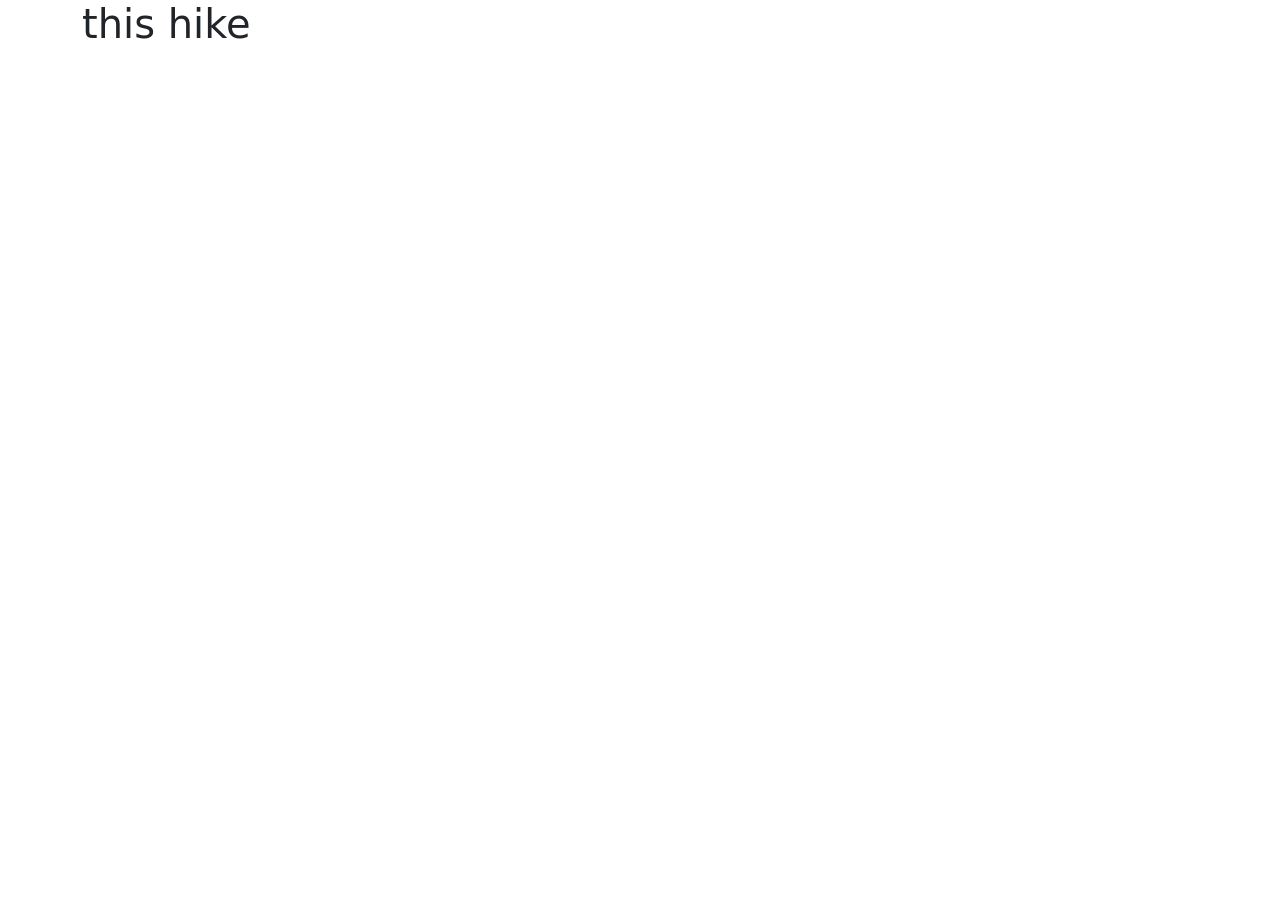
==== eachHike.html @ 0f2a2239 "demo9 e" ====
<!DOCTYPE html>
<html lang="en">

<head>
    <title>My BCIT Project</title>
    <meta name="comp1800 template" content="My 1800 App">

    <!------------------------>
    <!-- Required meta tags -->
    <!------------------------>
    <meta charset="utf-8">
    <meta name="viewport" content="width=device-width, initial-scale=1">

    <!------------------------------------------>
    <!-- Bootstrap Library CSS JS CDN go here -->
    <!------------------------------------------>
    <link href="https://cdn.jsdelivr.net/npm/bootstrap@5.3.2/dist/css/bootstrap.min.css" rel="stylesheet"
        integrity="sha384-T3c6CoIi6uLrA9TneNEoa7RxnatzjcDSCmG1MXxSR1GAsXEV/Dwwykc2MPK8M2HN" crossorigin="anonymous">
    <script src="https://cdn.jsdelivr.net/npm/bootstrap@5.3.2/dist/js/bootstrap.bundle.min.js"
        integrity="sha384-C6RzsynM9kWDrMNeT87bh95OGNyZPhcTNXj1NW7RuBCsyN/o0jlpcV8Qyq46cDfL" crossorigin="anonymous">
    </script>

    <!-------------------------------------------------------->
    <!-- Firebase 8 Library related CSS, JS, JQuery go here -->
    <!-------------------------------------------------------->
    <script src="https://ajax.googleapis.com/ajax/libs/jquery/3.5.1/jquery.min.js"></script>
    <script src="https://www.gstatic.com/firebasejs/8.10.0/firebase-app.js"></script>
    <script src="https://www.gstatic.com/firebasejs/8.10.0/firebase-firestore.js"></script>
    <script src="https://www.gstatic.com/firebasejs/8.10.0/firebase-auth.js"></script>
    <script src="https://www.gstatic.com/firebasejs/ui/4.8.1/firebase-ui-auth.js"></script>
    <link type="text/css" rel="stylesheet" href="https://www.gstatic.com/firebasejs/ui/4.8.1/firebase-ui-auth.css" />

    <!-------------------------------------------->
    <!-- Other libraries and styles of your own -->
    <!-------------------------------------------->
    <!-- <link href="https://fonts.googleapis.com/icon?family=Material+Icons" rel="stylesheet"> -->
    <!-- <link rel="stylesheet" href="./styles/style.css"> -->

</head>

<body>
    <!------------------------------>
    <!-- Your HTML Layout go here -->
    <!------------------------------>

    <!-- our own navbar goes here -->
    <nav id="navbarPlaceholder"></nav>

    <!-- the body of your page goes here -->
    <div class="container">
      <h1><span id="hikeName"> this hike</span></h1>
      <img class="hike-img responsive" src=""/>
      <div id="details-go-here"></div>
    </div>

    <!-- our own footer goes here-->
    <nav id="footerPlaceholder"></nav>

    <!---------------------------------------------->
    <!-- Your own JavaScript functions go here    -->
    <!---------------------------------------------->
    <script src="./scripts/firebaseAPI_TEAM99.js"></script>
    <script src="./scripts/skeleton.js"></script>
    <script src="./scripts/main.js"></script>
    <script src="./scripts/eachHike.js"></script>
    <script src="./scripts/script.js"></script>

</body>

</html>
---- styles/style.css ----
/*-------------------------------------
 * customize material design icon sizes 
 *-------------------------------------
 */

.material-icons.md-18 { font-size: 18px; }
.material-icons.md-24 { font-size: 24px; }
.material-icons.md-36 { font-size: 36px; }
.material-icons.md-48 { font-size: 48px; }

.responsive {
  width: 100%;
  height: auto;
}
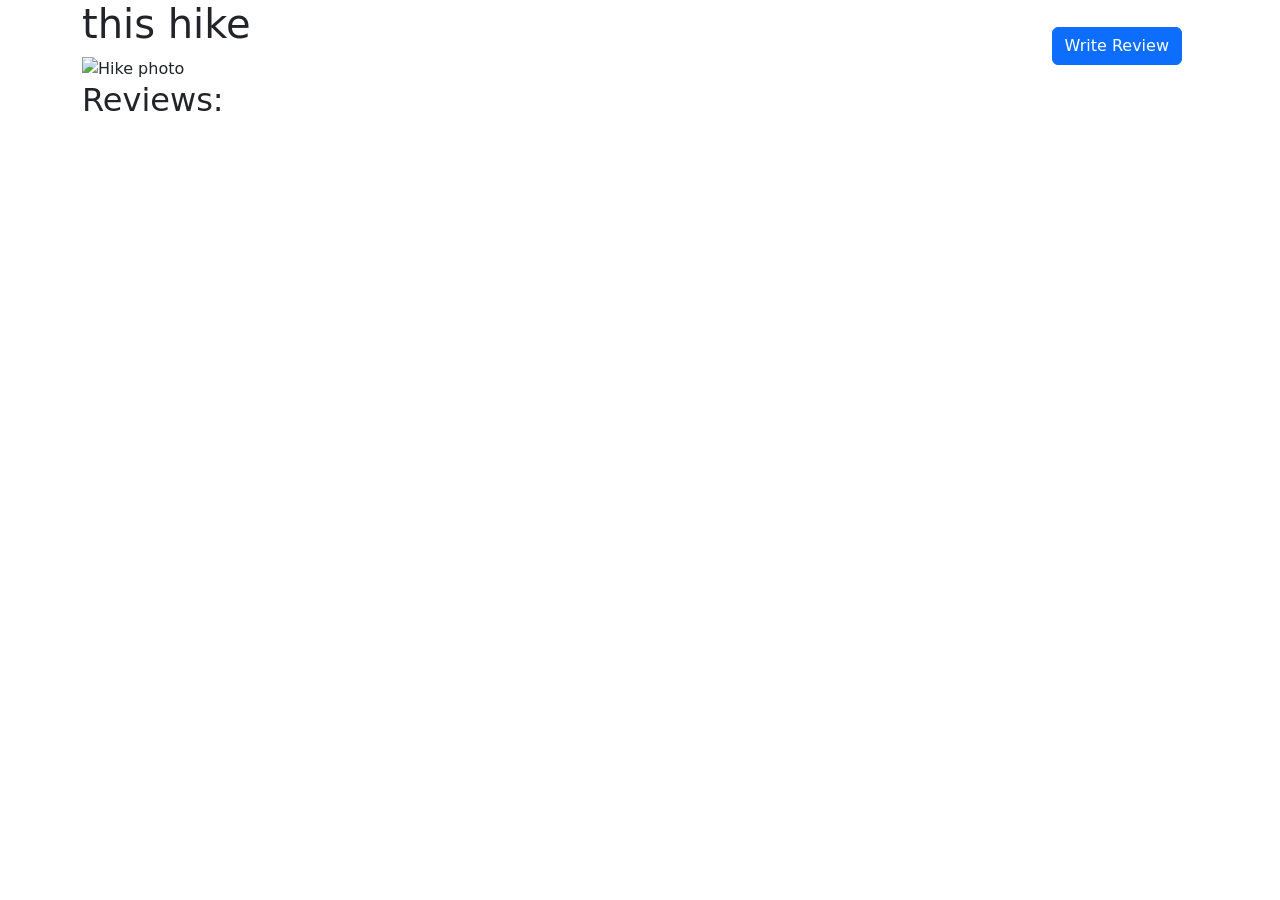
==== commit 4b9c035a: "demo10 done wooo" ====
--- a/eachHike.html
+++ b/eachHike.html
@@ -33,37 +33,68 @@
     <!-------------------------------------------->
     <!-- Other libraries and styles of your own -->
     <!-------------------------------------------->
-    <!-- <link href="https://fonts.googleapis.com/icon?family=Material+Icons" rel="stylesheet"> -->
+    <link href="https://fonts.googleapis.com/icon?family=Material+Icons" rel="stylesheet"> 
     <!-- <link rel="stylesheet" href="./styles/style.css"> -->
 
 </head>
 
 <body>
-    <!------------------------------>
-    <!-- Your HTML Layout go here -->
-    <!------------------------------>
+  <!------------------------------>
+  <!-- Your HTML Layout go here -->
+  <!------------------------------>
 
-    <!-- our own navbar goes here -->
-    <nav id="navbarPlaceholder"></nav>
+  <!-- our own navbar goes here -->
+  <nav id="navbarPlaceholder"></nav>
 
-    <!-- the body of your page goes here -->
-    <div class="container">
-      <h1><span id="hikeName"> this hike</span></h1>
-      <img class="hike-img responsive" src=""/>
-      <div id="details-go-here"></div>
+  <!-- the body of your page goes here -->
+  <div class="container">
+    <h1><span id="hikeName">this hike</span></h1>
+    <div class="position-relative">
+      <img class="hike-img responsive" src="" alt="Hike photo">
+      <button class="btn btn-primary position-absolute bottom-0 end-0 m-3" onclick="saveHikeDocumentIDAndRedirect()">Write Review</button>
     </div>
+  </div>
 
-    <!-- our own footer goes here-->
-    <nav id="footerPlaceholder"></nav>
+  <div class="container">
+    <h2>Reviews:</h2>
+    <div id="details-go-here"></div>
+    <!-- Here is the container for cards with horizontal scrolling -->
+    <div class="card-container">
+        <div id="reviewCardGroup" class="row row-cols-auto">
+            <!-- Add your card templates here -->
+        </div>
+    </div>
+  </div>
 
-    <!---------------------------------------------->
-    <!-- Your own JavaScript functions go here    -->
-    <!---------------------------------------------->
-    <script src="./scripts/firebaseAPI_TEAM99.js"></script>
-    <script src="./scripts/skeleton.js"></script>
-    <script src="./scripts/main.js"></script>
-    <script src="./scripts/eachHike.js"></script>
-    <script src="./scripts/script.js"></script>
+  <template id="reviewCardTemplate">
+    <div class="card bg-secondary">
+        <img class="card-img-top">
+        <div class="card-body bg-light">
+            <h5 class="title">placeholder</h5>
+            <p class="star-rating"></p>
+            <p class="time">placeholder</p>
+            <p class="level">placeholder</p>
+            <p class="season">placeholder</p>
+            <p class="scrambled">placeholder</p>
+            <p class="flooded">placeholder</p>
+            <br>
+            <p class="description">This card has supporting text below as a natural lead-in to additional content.</p>
+        </div>
+    </div>
+  </template>
+
+  <!-- our own footer goes here-->
+  <nav id="footerPlaceholder"></nav>
+
+  <!---------------------------------------------->
+  <!-- Your own JavaScript functions go here    -->
+  <!---------------------------------------------->
+  <script src="./scripts/firebaseAPI_TEAM99.js"></script>
+  <script src="./scripts/skeleton.js"></script>
+  <script src="./scripts/main.js"></script>
+  <script src="./scripts/eachHike.js"></script>
+  <script src="./scripts/script.js"></script>
+  <script src="./scripts/review.js"></script>
 
 </body>
 
